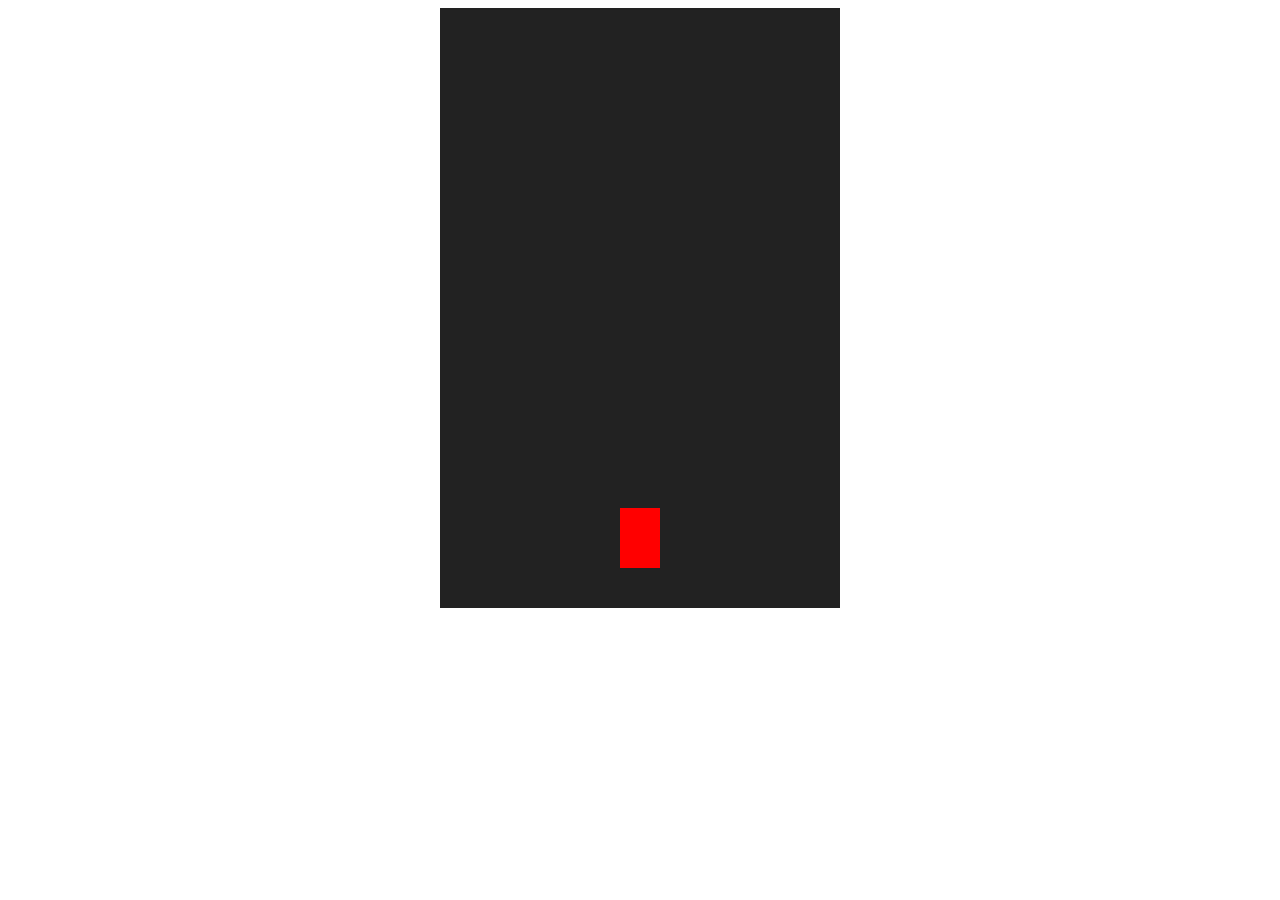
==== car.html @ 3ab7f11a "Add initial car game HTML and JavaScript code" ====
<!DOCTYPE html>
<html>
<head>
<title>Car Game</title>
<style>
canvas { background:#222; display:block; margin:auto; }
</style>
</head>

<body>

<canvas id="game" width="400" height="600"></canvas>

<script>
let canvas = document.getElementById("game");
let ctx = canvas.getContext("2d");

let car = {x:180, y:500};

document.addEventListener("keydown", e=>{
  if(e.key==="ArrowLeft") car.x-=20;
  if(e.key==="ArrowRight") car.x+=20;
});

function draw(){
  ctx.clearRect(0,0,400,600);
  ctx.fillStyle="red";
  ctx.fillRect(car.x, car.y, 40, 60);
  requestAnimationFrame(draw);
}
draw();
</script>

</body>
</html>
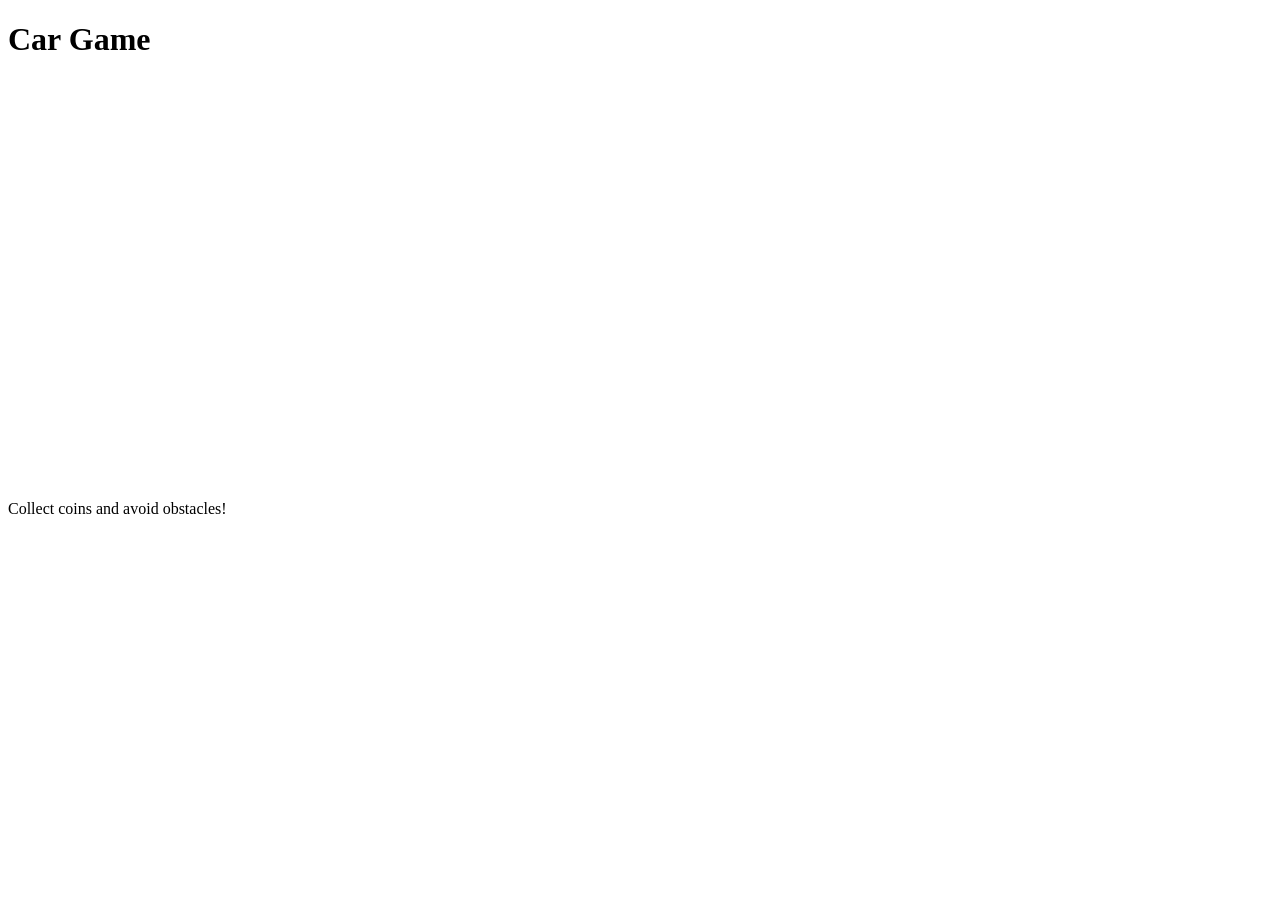
==== commit 621c2691: "Add initial HTML structure for Car Game" ====
--- a/car.html
+++ b/car.html
@@ -1,35 +1,14 @@
 <!DOCTYPE html>
-<html>
+<html lang="en">
 <head>
-<title>Car Game</title>
-<style>
-canvas { background:#222; display:block; margin:auto; }
-</style>
+  <meta charset="UTF-8">
+  <title>Car Game - GAME NESR3</title>
+  <link rel="stylesheet" href="style.css">
 </head>
-
 <body>
-
-<canvas id="game" width="400" height="600"></canvas>
-
-<script>
-let canvas = document.getElementById("game");
-let ctx = canvas.getContext("2d");
-
-let car = {x:180, y:500};
-
-document.addEventListener("keydown", e=>{
-  if(e.key==="ArrowLeft") car.x-=20;
-  if(e.key==="ArrowRight") car.x+=20;
-});
-
-function draw(){
-  ctx.clearRect(0,0,400,600);
-  ctx.fillStyle="red";
-  ctx.fillRect(car.x, car.y, 40, 60);
-  requestAnimationFrame(draw);
-}
-draw();
-</script>
-
+  <h1>Car Game</h1>
+  <canvas id="carGame" width="800" height="400"></canvas>
+  <p>Collect coins and avoid obstacles!</p>
+  <script src="game.js"></script>
 </body>
 </html>
